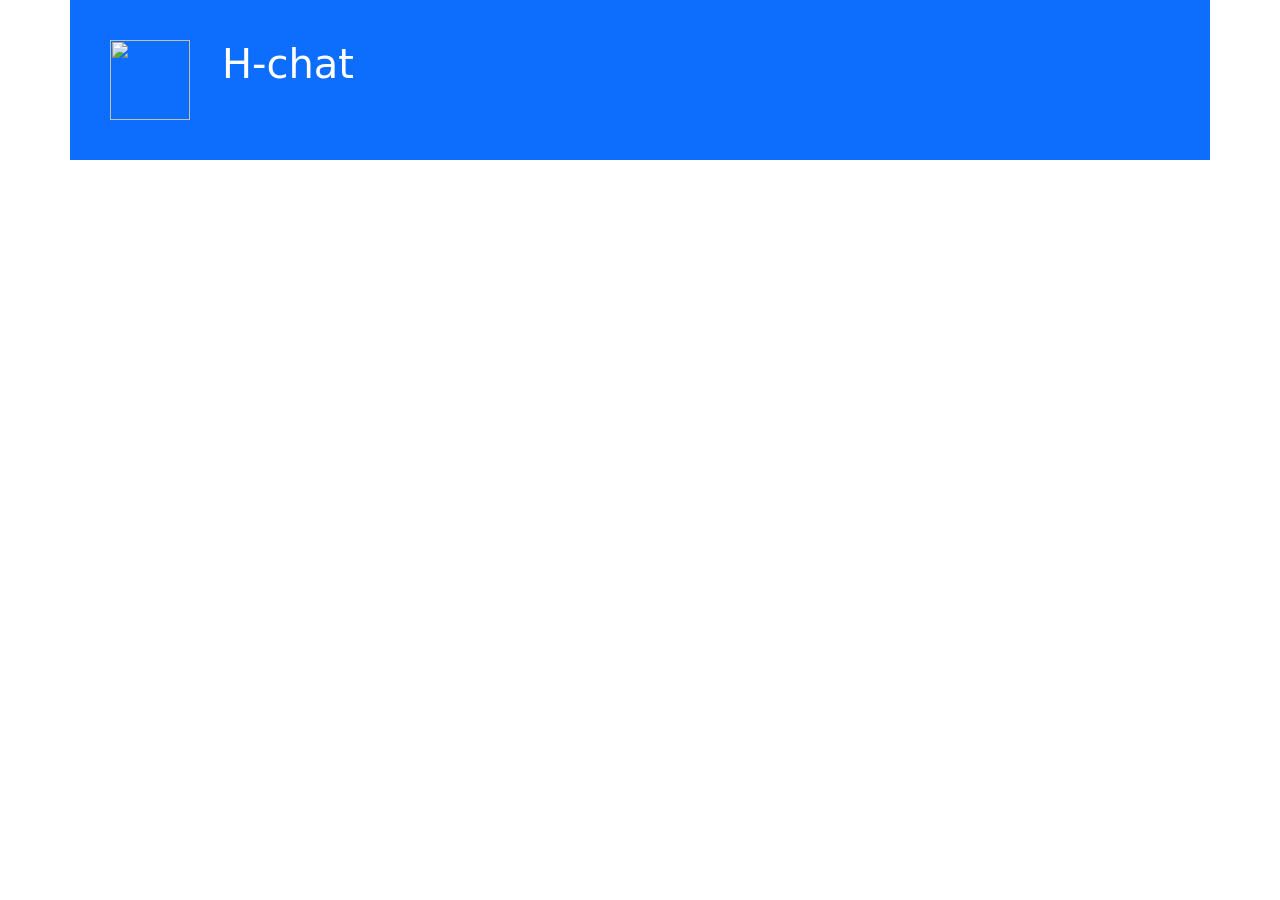
==== chat.html @ c557e072 "first commit" ====
<!DOCTYPE html>
<html lang="ru">
<head>
    <meta charset="UTF-8">
    <meta name="viewport" content="width=device-width, initial-scale=1.0">
    <title>H-chat</title>
    <link href="https://cdn.jsdelivr.net/npm/bootstrap@5.3.3/dist/css/bootstrap.min.css" rel="stylesheet" integrity="sha384-QWTKZyjpPEjISv5WaRU9OFeRpok6YctnYmDr5pNlyT2bRjXh0JMhjY6hW+ALEwIH" crossorigin="anonymous">
</head>
<body>

    <header class="container bg-primary text-white p-4 d-flex">
        <img class="m-3" style="width: 80px; height: 80px;" src="Images/logo.png" alt="">
        <div class="m-3">
            <h1>H-chat</h1>
        </div>
    </header>

    <main class="container chat p-3">
        
    </main>
</body>
</html>
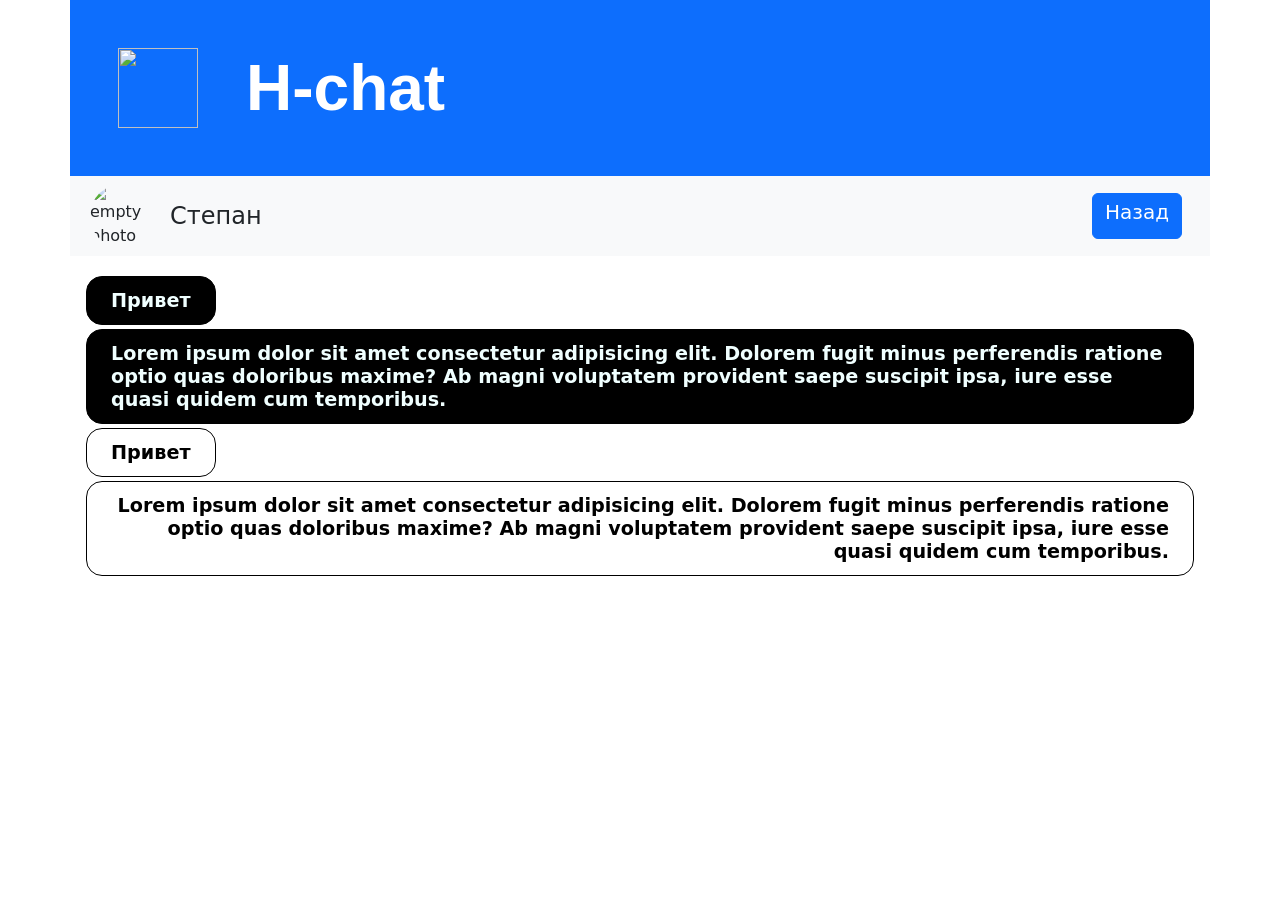
==== commit c42cb626: "new design, add chat page" ====
--- a/chat.html
+++ b/chat.html
@@ -5,18 +5,33 @@
     <meta name="viewport" content="width=device-width, initial-scale=1.0">
     <title>H-chat</title>
     <link href="https://cdn.jsdelivr.net/npm/bootstrap@5.3.3/dist/css/bootstrap.min.css" rel="stylesheet" integrity="sha384-QWTKZyjpPEjISv5WaRU9OFeRpok6YctnYmDr5pNlyT2bRjXh0JMhjY6hW+ALEwIH" crossorigin="anonymous">
+    <link rel="stylesheet" href="style.css">
 </head>
 <body>
 
-    <header class="container bg-primary text-white p-4 d-flex">
-        <img class="m-3" style="width: 80px; height: 80px;" src="Images/logo.png" alt="">
-        <div class="m-3">
-            <h1>H-chat</h1>
-        </div>
+    <header class="container bg-primary text-white p-5 d-flex">
+        <img class="logo" src="Images/logo.png" alt="">
+        <h1 class="caption">H-chat</h1>
     </header>
+    <div class="d-flex contact bg-light container">
+        <img class="rounded-circle" style="width: 5rem; height: 5rem; padding: .5rem;" src="Images/empty.jpg" alt="empty photo" >
+            <h4 style="margin: auto auto auto .5rem;">Степан</h4>
+            <a style="margin: auto 1rem auto auto ;" href="/index.html" class="btn btn-primary"><h5>Назад</h5></a>
+    </div>
 
     <main class="container chat p-3">
-        
+        <div class="msg">
+            <h5 class="content">Привет</h5>
+        </div>
+        <div class="msg">
+            <h5 class="content">Lorem ipsum dolor sit amet consectetur adipisicing elit. Dolorem fugit minus perferendis ratione optio quas doloribus maxime? Ab magni voluptatem provident saepe suscipit ipsa, iure esse quasi quidem cum temporibus.</h5>
+        </div>
+        <div class="mymsg">
+            <h5 class="content">Привет</h5>
+        </div>
+        <div class="mymsg">
+            <h5 class="content">Lorem ipsum dolor sit amet consectetur adipisicing elit. Dolorem fugit minus perferendis ratione optio quas doloribus maxime? Ab magni voluptatem provident saepe suscipit ipsa, iure esse quasi quidem cum temporibus.</h5>
+        </div>
     </main>
 </body>
 </html>
--- a/style.css
+++ b/style.css
@@ -0,0 +1,41 @@
+.logo{
+    width: 5rem; 
+    height:5rem;
+}
+
+.caption{
+    margin: auto auto auto 3rem;
+    font-family: Arial, Helvetica, sans-serif;
+    font-size: 4rem;
+    font-weight: 700;
+}
+
+.msg{
+    width: fit-content;
+    max-width: 100%;
+    margin: 0.25rem 0;
+    border: 1px black solid;
+    border-radius: 1rem;
+    padding: .75rem 1.5rem;
+    background-color: black;
+    color: azure;
+}
+
+.mymsg{
+    width: fit-content;
+    max-width: 100%;
+    margin: 0.25rem 0;
+    border: 1px black solid;
+    border-radius: 1rem;
+    padding: .75rem 1.5rem;
+    color: black;
+    justify-self: right;
+    text-align: right;
+}
+
+.content{
+    margin: 0;
+    padding: 0;
+    font-size: larger;
+    font-weight: bolder;
+}
